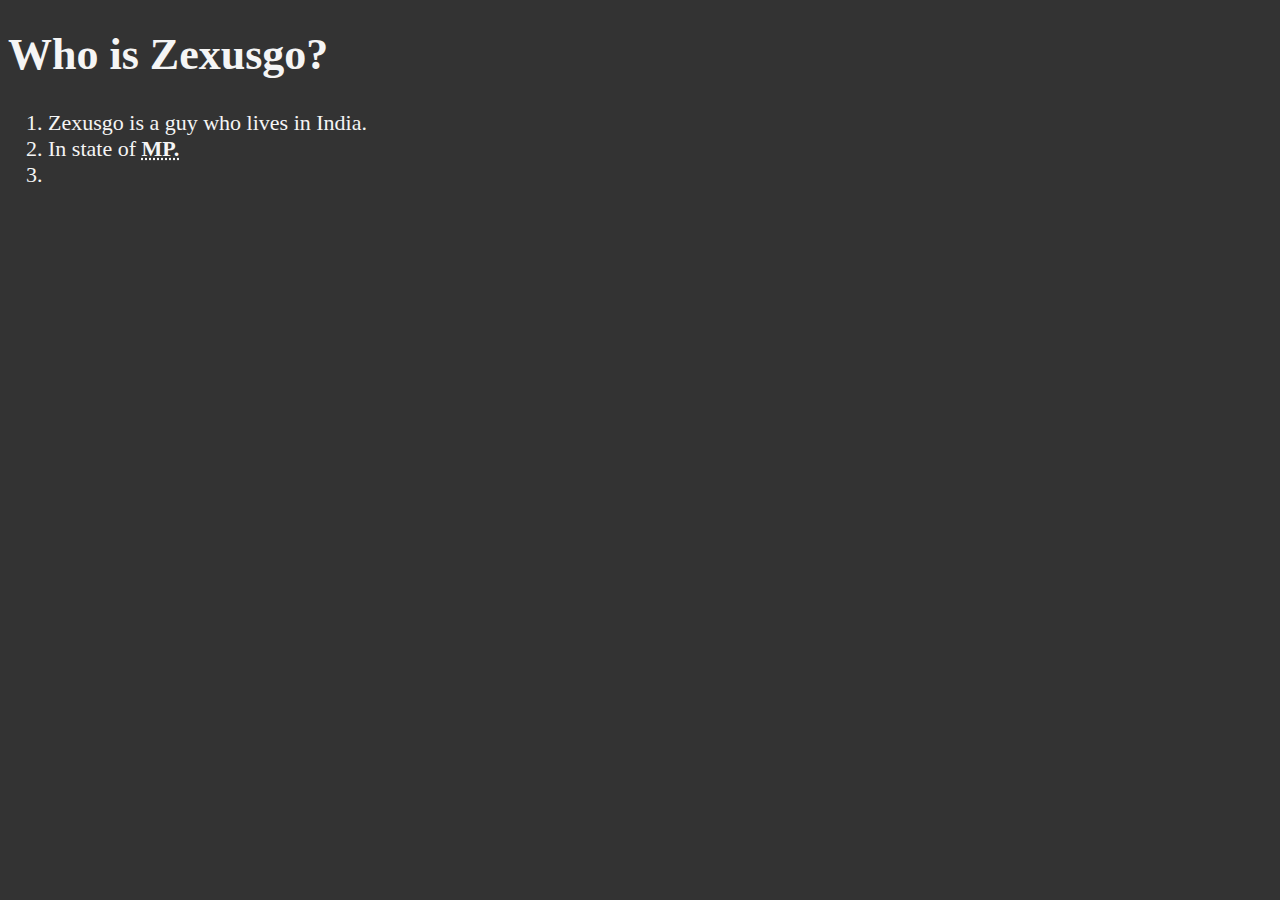
==== about.html @ dc4e743c "Updating the about" ====
<!DOCTYPE html>
<html lang="en">
    <head>
        <meta charset="UTF-8">
        <meta name="Author" content="Zexusgo">
        <meta name="Description" content="This page is about telling the other people about me.">
        <title>About the Author.</title>
        <link rel="stylesheet" href="maintm.css" type="text/css">
    </head>

    <body>
        <h1>Who is Zexusgo?</h1>
        <ol>
        <li>Zexusgo is a guy who lives in India.</li>
        <li>In state of <abbr title="Madhya Pradesh"><strong>MP.</strong></abbr></li>
        <li></li>
        </ol>
        <br>
    </body>
</html>
---- maintm.css ----
html {
    font-size: 22px
}

body {
    background-color: #333;
    color: whitesmoke;
}
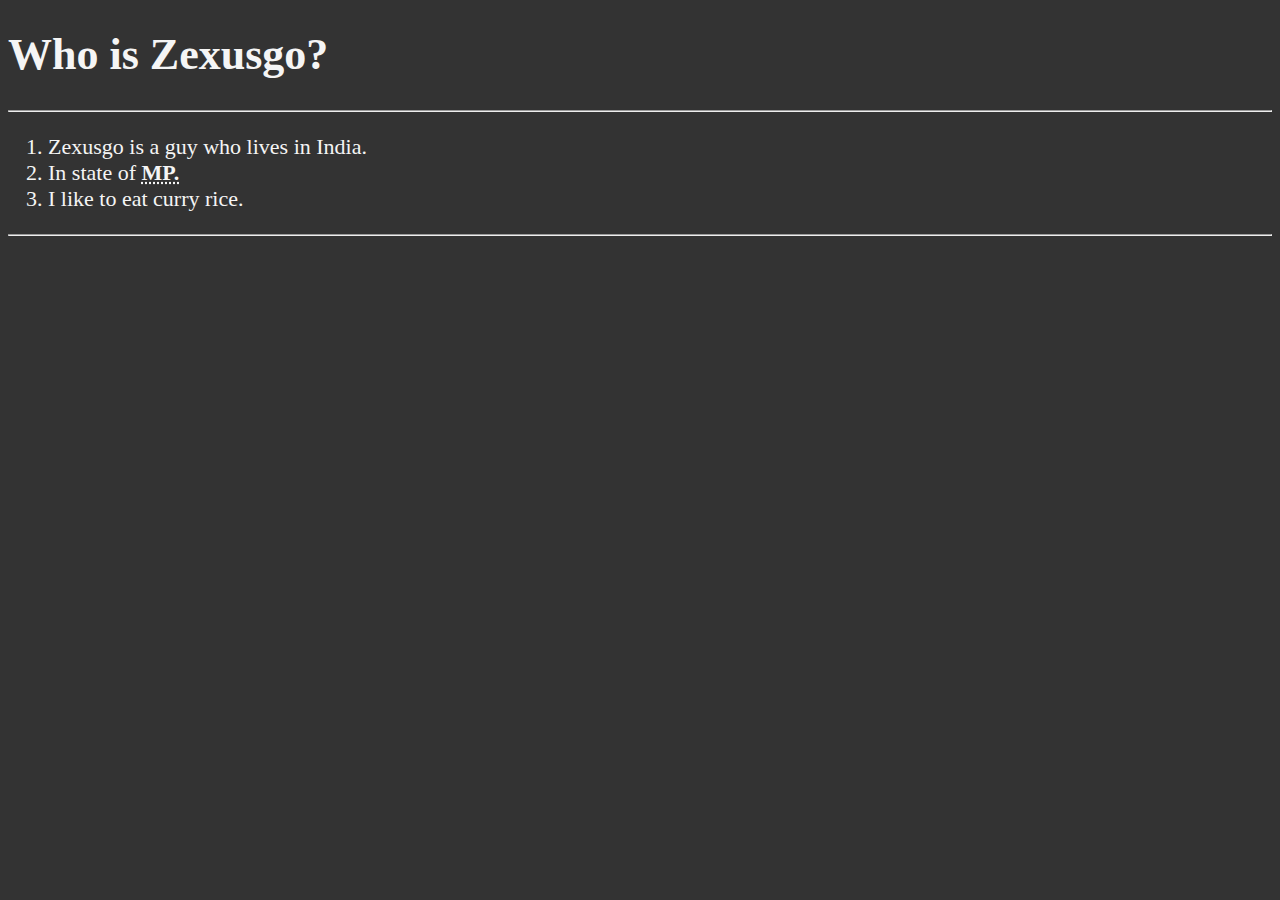
==== commit 22862097: "Updating..." ====
--- a/about.html
+++ b/about.html
@@ -5,16 +5,18 @@
         <meta name="Author" content="Zexusgo">
         <meta name="Description" content="This page is about telling the other people about me.">
         <title>About the Author.</title>
+        <link rel="icon" href="html5png.png" type="image/x-icon"> 
         <link rel="stylesheet" href="maintm.css" type="text/css">
     </head>
-
     <body>
         <h1>Who is Zexusgo?</h1>
+        <hr>       
         <ol>
+    
         <li>Zexusgo is a guy who lives in India.</li>
         <li>In state of <abbr title="Madhya Pradesh"><strong>MP.</strong></abbr></li>
-        <li></li>
+        <li>I like to eat curry rice.</li>
         </ol>
-        <br>
+        <hr>
     </body>
 </html>--- a/maintm.css
+++ b/maintm.css
@@ -5,4 +5,16 @@
 body {
     background-color: #333;
     color: whitesmoke;
+}
+
+a {
+    color: aliceblue;
+}
+
+a:visited{
+ color: lightgray;   
+}
+
+a:hover, a:active {
+    color:  #eee;
 }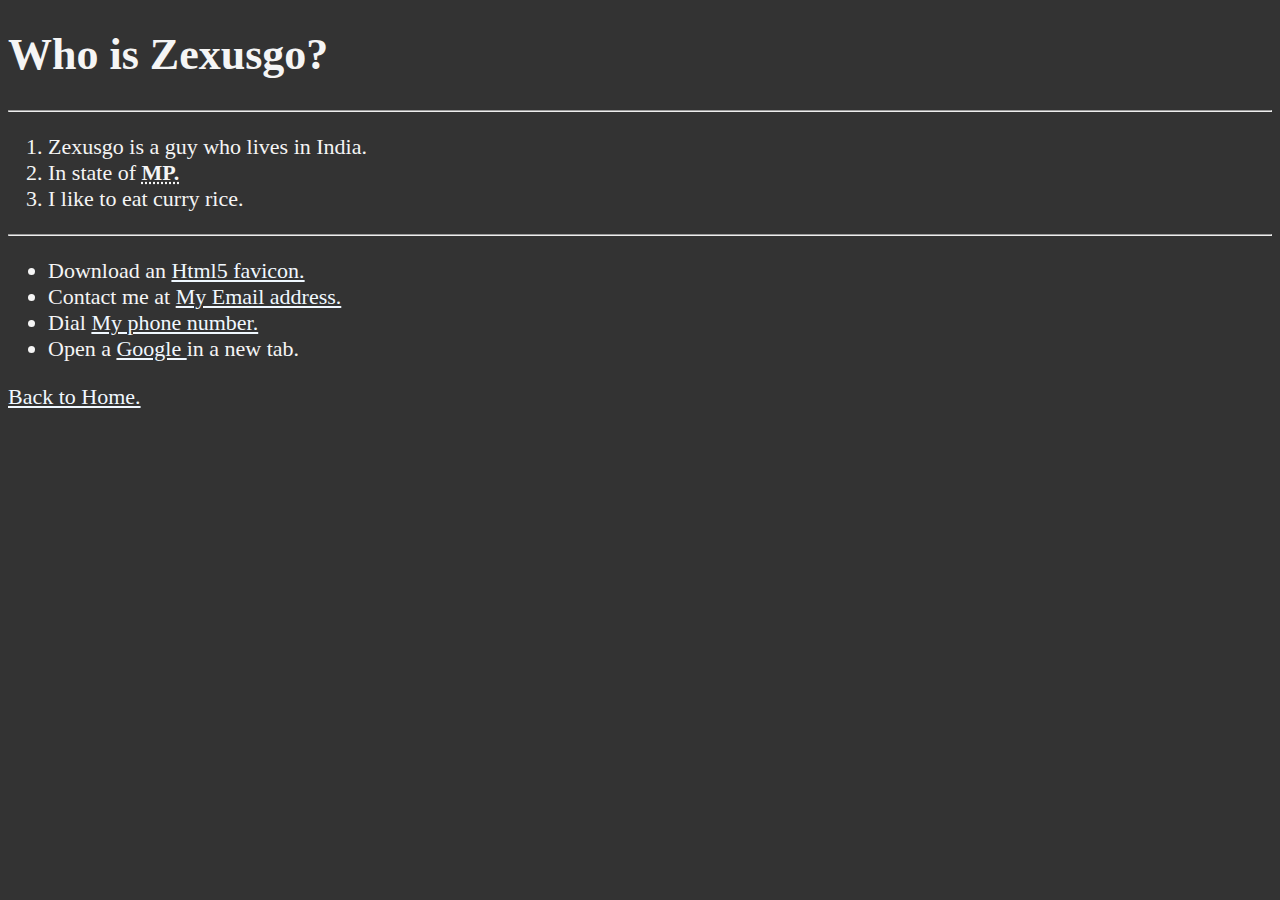
==== commit f16573f8: "Updatting..." ====
--- a/about.html
+++ b/about.html
@@ -18,5 +18,14 @@
         <li>I like to eat curry rice.</li>
         </ol>
         <hr>
+        <ul>
+            <li>Download an <a href="html5png.png" download>Html5 favicon.</a></li>
+            <li>Contact me at <a href="mailto:random@email.com">My Email address.</a></li>
+            <li>Dial <a href="tel:+1234567890">My phone number.</a></li>
+            <li>Open a <a href="https://www.google.com/" target="_blank">Google </a>in a new tab.</li>
+        </ul>
+        <p>
+            <a href="/">Back to Home.</a>
+        </p>
     </body>
 </html>